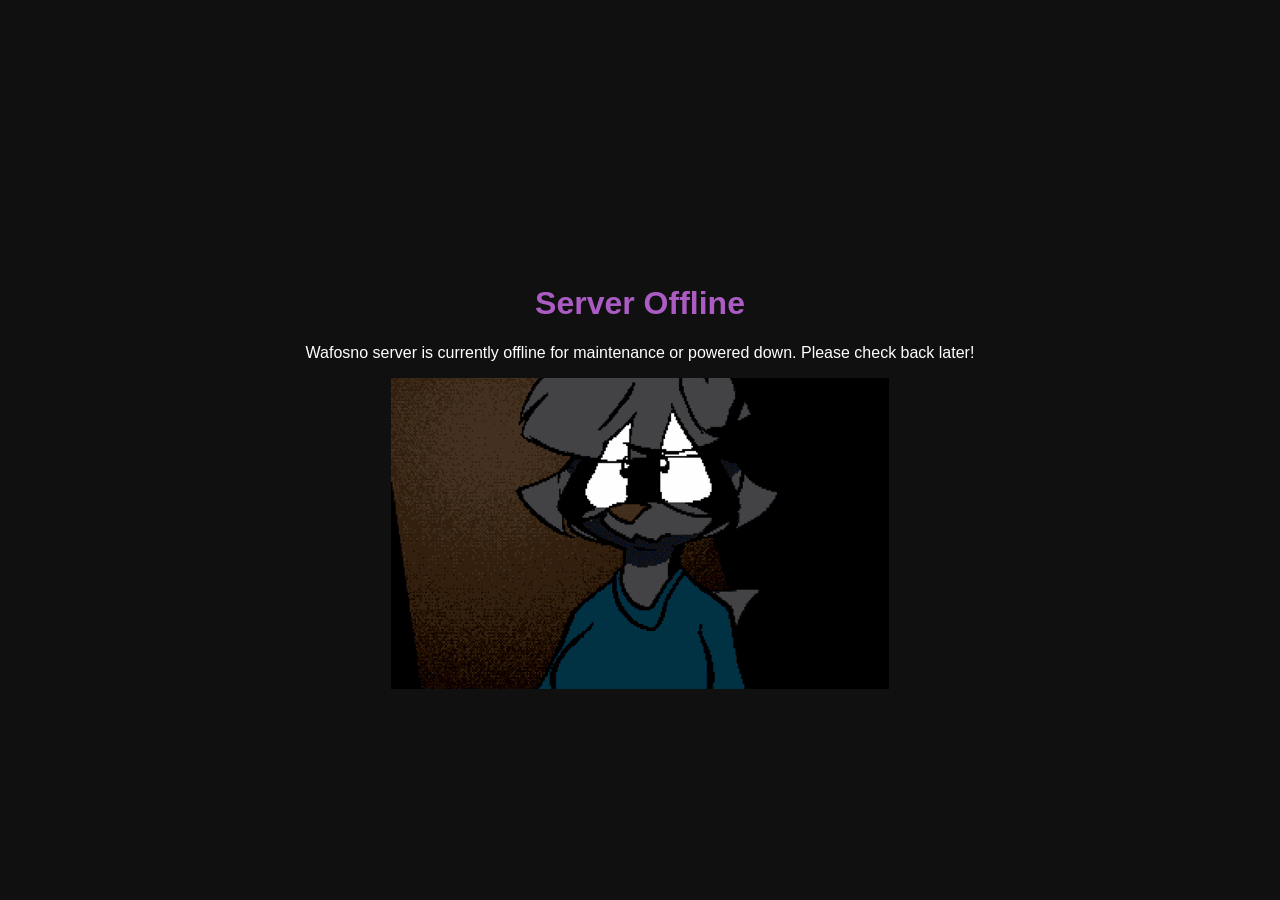
==== down.html @ 2aaef54f "Create down.html" ====
<!DOCTYPE html>
<html>
<head>
    <title>Server Status</title>
    <style>
        body { background: #101010; color: #fff; font-family: sans-serif; text-align: center; padding-top: 20%; }
        h1 { color: #aa5cc3; }
    </style>
</head>
<body>
    <h1>Server Offline</h1>
    <p>Wafosno server is currently offline for maintenance or powered down. Please check back later!</p>
    <img src="down.gif">
</body>
</html>
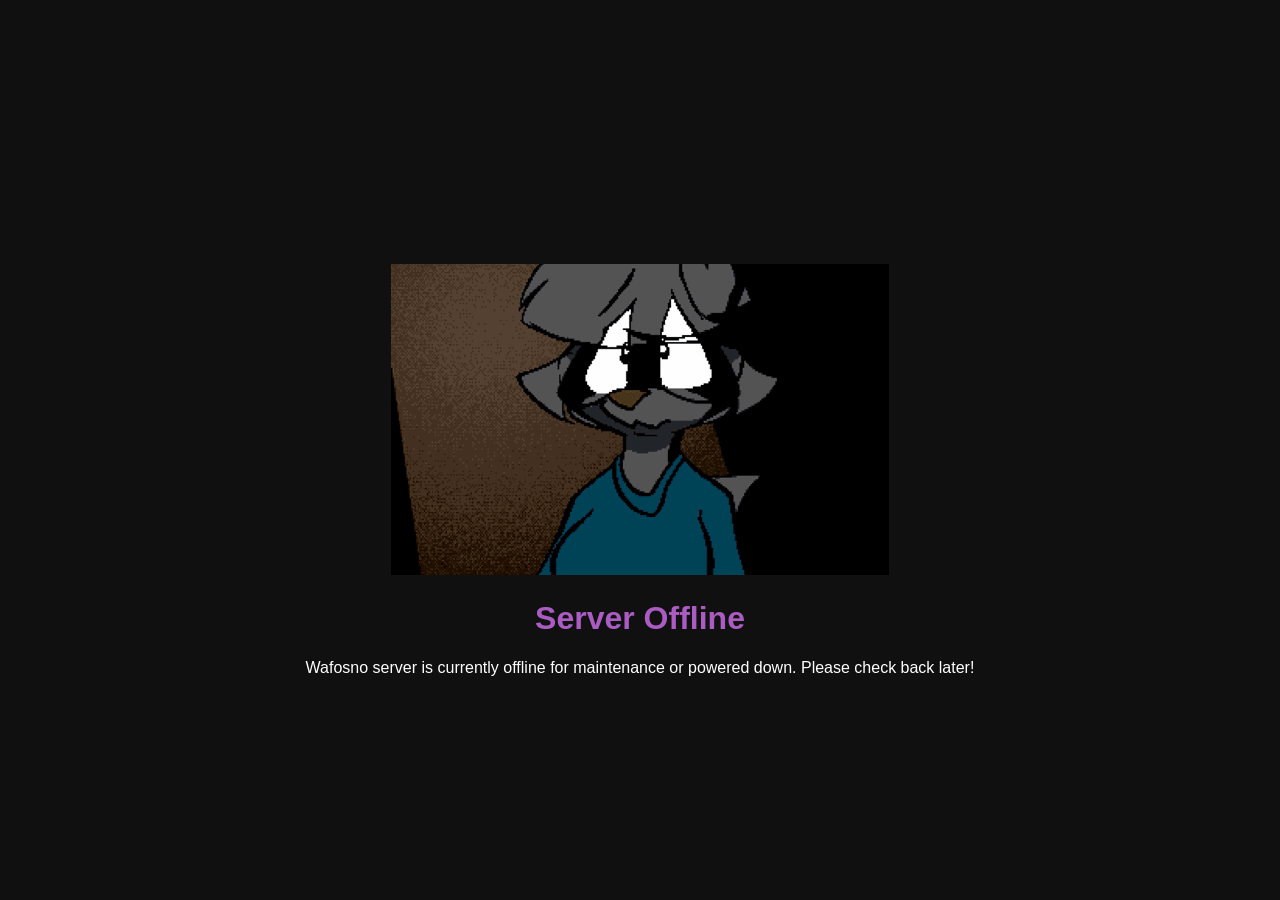
==== commit d3a924a8: "Update down.html" ====
--- a/down.html
+++ b/down.html
@@ -7,9 +7,9 @@
         h1 { color: #aa5cc3; }
     </style>
 </head>
-<body>
+<body>    
+    <img src="files/down.gif">
     <h1>Server Offline</h1>
     <p>Wafosno server is currently offline for maintenance or powered down. Please check back later!</p>
-    <img src="down.gif">
 </body>
 </html>
